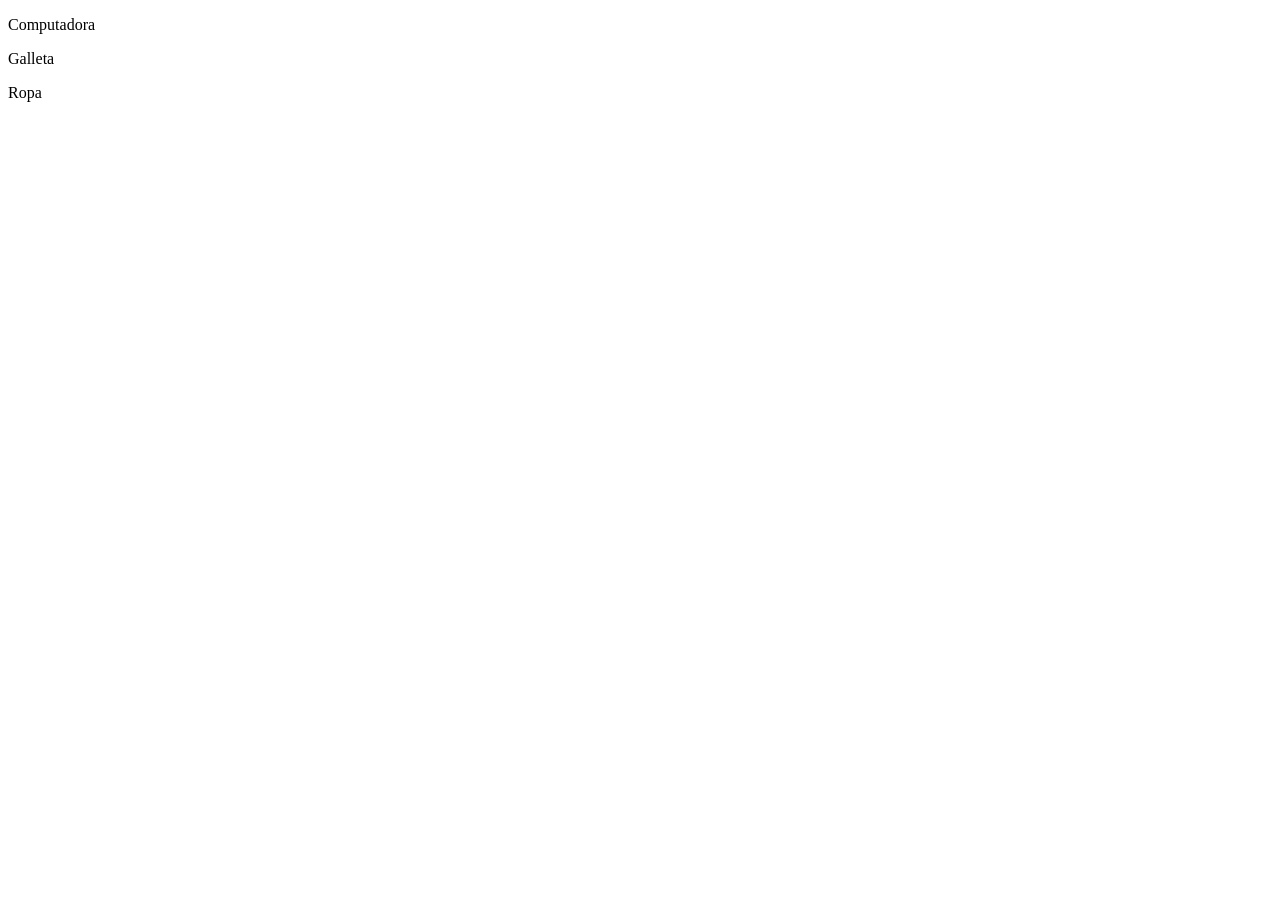
==== static/productos.html @ 33e0c83e "first commit" ====
<!DOCTYPE html>
<html lang="en">
<head>
    <meta charset="UTF-8">
    <meta http-equiv="X-UA-Compatible" content="IE=edge">
    <meta name="viewport" content="width=device-width, initial-scale=1.0">
    <title>Productos</title>
</head>
<body>
    <p>Computadora</p>
    <p>Galleta</p>
    <p>Ropa</p>
</body>
</html>
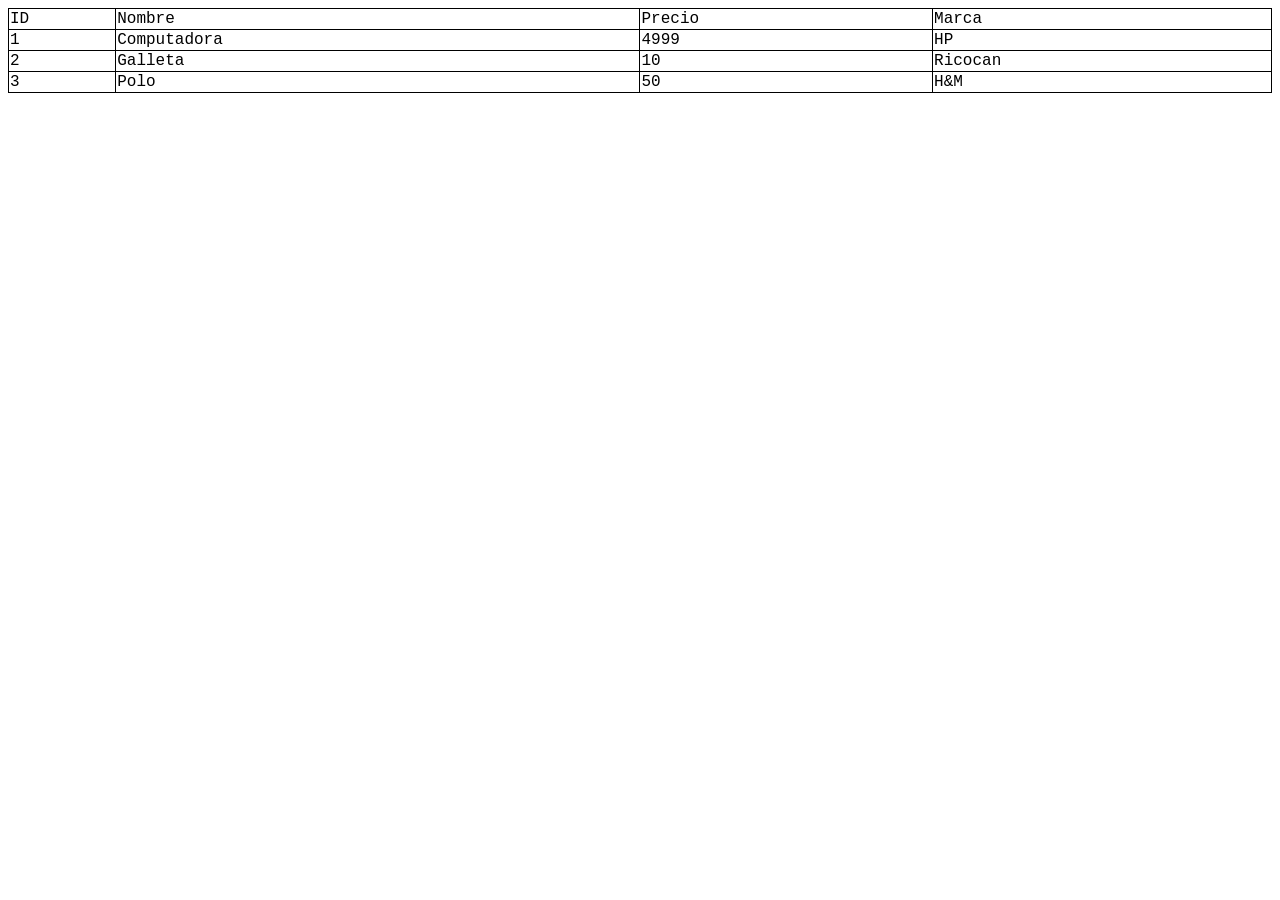
==== commit bea56163: ""second commit"" ====
--- a/static/productos.html
+++ b/static/productos.html
@@ -5,10 +5,36 @@
     <meta http-equiv="X-UA-Compatible" content="IE=edge">
     <meta name="viewport" content="width=device-width, initial-scale=1.0">
     <title>Productos</title>
+    <link rel="stylesheet" href="style/estilo.css">
 </head>
 <body>
-    <p>Computadora</p>
-    <p>Galleta</p>
-    <p>Ropa</p>
+    <table>
+        <thead>
+            <td>ID</td>
+            <td>Nombre</td>
+            <td>Precio</td>
+            <td>Marca</td>
+        </thead>
+        <tbody>
+            <tr>
+                <td>1</td>
+                <td>Computadora</td>
+                <td>4999</td>
+                <td>HP</td>
+            </tr>
+            <tr>
+                <td>2</td>
+                <td>Galleta</td>
+                <td>10</td>
+                <td>Ricocan</td>
+            </tr>
+            <tr>
+                <td>3</td>
+                <td>Polo</td>
+                <td>50</td>
+                <td>H&M</td>
+            </tr>
+        </tbody>
+    </table>
 </body>
 </html>
--- a/static/style/estilo.css
+++ b/static/style/estilo.css
@@ -0,0 +1,11 @@
+table {
+    width: 100%;
+    border: 1px solid #000;
+    border-collapse: collapse;
+}
+
+th,td{
+    border: 1px solid #000;
+    font-family: 'Courier New', Courier, monospace;
+    border-collapse: collapse;
+}
